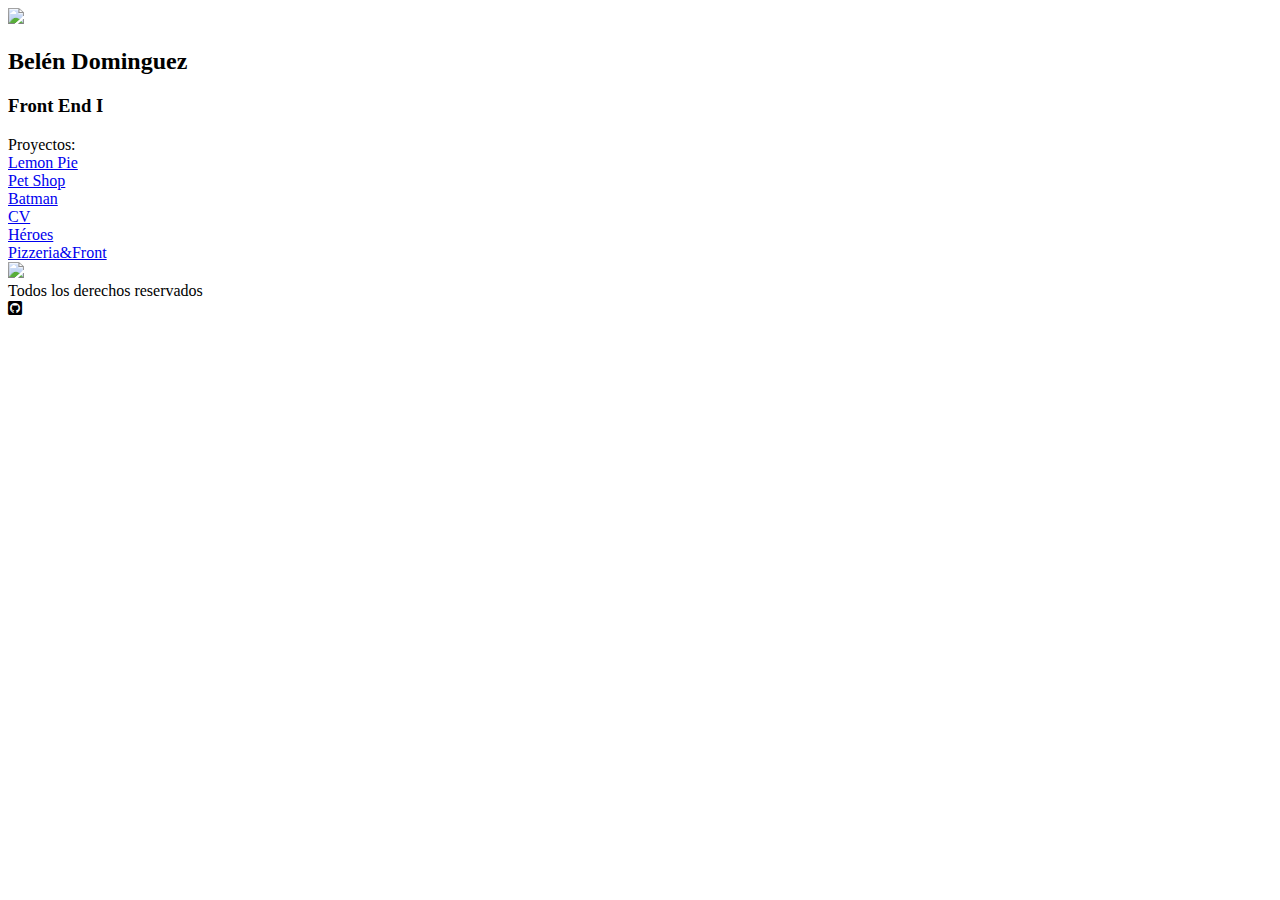
==== index.html @ b4b9aad3 "Actualizando" ====
<!DOCTYPE html>
<html lang="es">
<head>
    <meta charset="UTF-8">
    <meta http-equiv="X-UA-Compatible" content="IE=edge">
    <meta name="viewport" content="width=device-width, initial-scale=1.0">
    <title>Belén Dominguez</title>
    <link rel="preconnect" href="https://fonts.googleapis.com">
    <link rel="preconnect" href="https://fonts.gstatic.com" crossorigin>
    <link href="https://fonts.googleapis.com/css2?family=Roboto:wght@300;400;500&display=swap" rel="stylesheet">
    <link href="https://cdnjs.cloudflare.com/ajax/libs/font-awesome/5.15.3/css/all.min.css" rel="stylesheet">
    <link href="./css/style.css" rel="stylesheet">
</head>
<body>

<main>
    <section class="perfil">
        <img class="fotoPerfil" src="./img/fotoperfil.jpeg">
        <div class="descripcion">
            <h2>Belén Dominguez</h2>
            <h3>Front End I</h3>
        </div>
    </section>
    <section class="proyects">
        <div class="container">
            <div class="archivos">
                <div class="titulo">Proyectos:</div>
                <div class="boton"><a href="pages/clase5_lemonPie/lemon-pie.html">Lemon Pie</a></div>
                <div class="boton"><a href="pages/clase6_petShop/index.html">Pet Shop</a></div>
                <div class="boton"><a href="pages/clase7_cvBatman/index.html">Batman</a></div>
                <div class="boton"><a href="pages/clase8_cvPersonal/index..html">CV</a></div>
                <div class="boton"><a href="pages/clase9_cardsHeroes/index.html">Héroes</a></div>
                <div class="boton"><a href="pages/clase10_pizza/index.html">Pizzeria&Front</a></div>
            </div>
            <img class="decoration" src="./img/programadora.jpg">
        </div>
    </section>

</main>
<footer>
    <div>Todos los derechos reservados</div>
    <a href="https://github.com/beludominguez"></a><i class="fab fa-github-square"></i>
</footer>
</body>
</html>
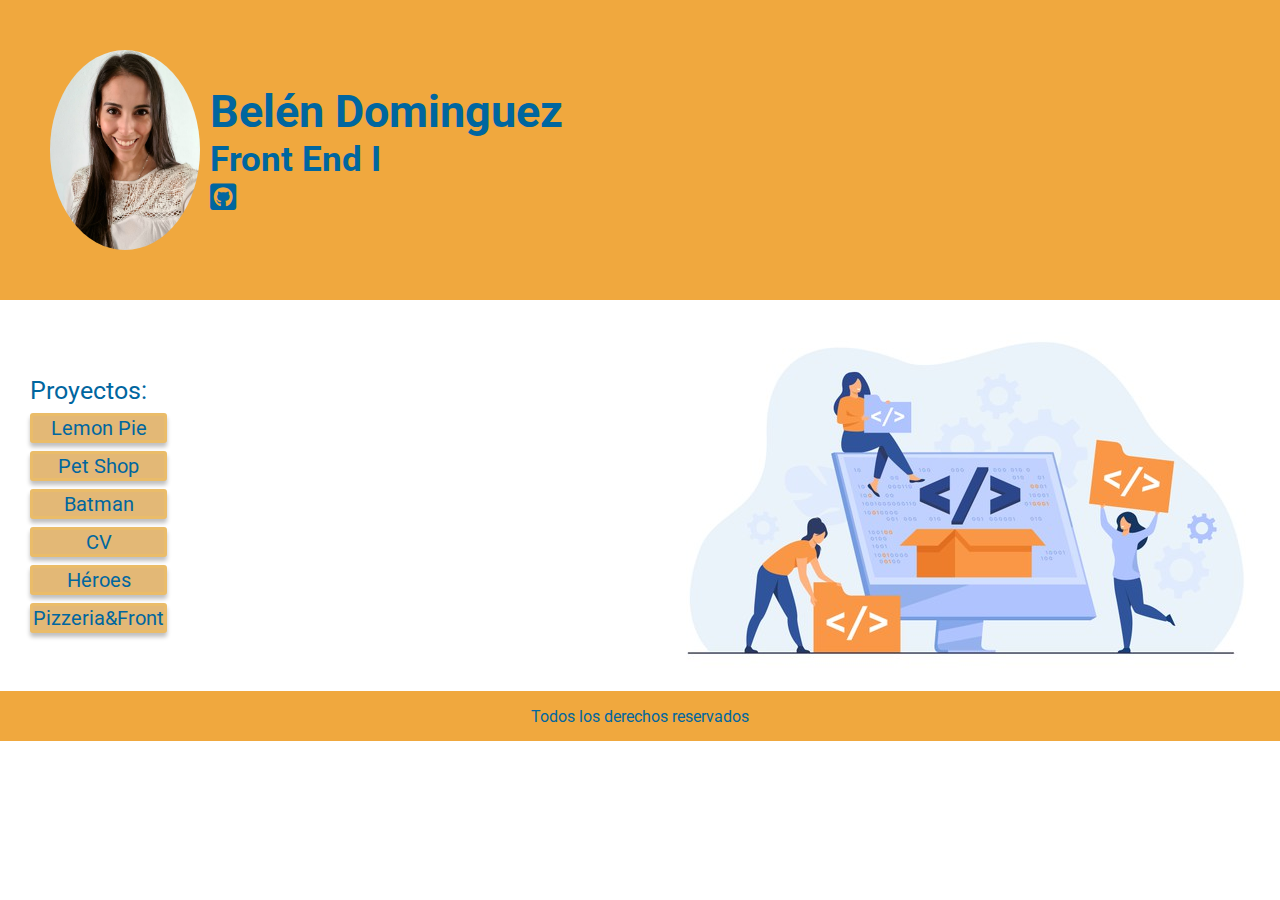
==== commit 4003bfd9: "Portfolio" ====
--- a/index.html
+++ b/index.html
@@ -9,7 +9,7 @@
     <link rel="preconnect" href="https://fonts.gstatic.com" crossorigin>
     <link href="https://fonts.googleapis.com/css2?family=Roboto:wght@300;400;500&display=swap" rel="stylesheet">
     <link href="https://cdnjs.cloudflare.com/ajax/libs/font-awesome/5.15.3/css/all.min.css" rel="stylesheet">
-    <link href="./css/style.css" rel="stylesheet">
+    <link href="css/style.css" rel="stylesheet">
 </head>
 <body>
 
@@ -19,18 +19,19 @@
         <div class="descripcion">
             <h2>Belén Dominguez</h2>
             <h3>Front End I</h3>
+            <a href="https://github.com/beludominguez"></a><i class="fab fa-github-square"></i>
         </div>
     </section>
     <section class="proyects">
         <div class="container">
             <div class="archivos">
                 <div class="titulo">Proyectos:</div>
-                <div class="boton"><a href="pages/clase5_lemonPie/lemon-pie.html">Lemon Pie</a></div>
-                <div class="boton"><a href="pages/clase6_petShop/index.html">Pet Shop</a></div>
-                <div class="boton"><a href="pages/clase7_cvBatman/index.html">Batman</a></div>
-                <div class="boton"><a href="pages/clase8_cvPersonal/index..html">CV</a></div>
-                <div class="boton"><a href="pages/clase9_cardsHeroes/index.html">Héroes</a></div>
-                <div class="boton"><a href="pages/clase10_pizza/index.html">Pizzeria&Front</a></div>
+                <div class="boton"><a href="portfolio/pages/clase5_lemonPie/lemon-pie.html">Lemon Pie</a></div>
+                <div class="boton"><a href="portfolio/pages/clase6_petShop/index.html">Pet Shop</a></div>
+                <div class="boton"><a href="portfolio/pages/clase7_cvBatman/index.html">Batman</a></div>
+                <div class="boton"><a href="portfolio/pages/clase8_cvPersonal/index..html">CV</a></div>
+                <div class="boton"><a href="portfolio/pages/clase9_cardsHeroes/index.html">Héroes</a></div>
+                <div class="boton"><a href="portfolio/pages/clase10_pizza/index.html">Pizzeria&Front</a></div>
             </div>
             <img class="decoration" src="./img/programadora.jpg">
         </div>
@@ -39,7 +40,6 @@
 </main>
 <footer>
     <div>Todos los derechos reservados</div>
-    <a href="https://github.com/beludominguez"></a><i class="fab fa-github-square"></i>
 </footer>
 </body>
 </html>--- a/css/style.css
+++ b/css/style.css
@@ -0,0 +1,81 @@
+* {
+    margin: 0;
+    padding: 0;
+    box-sizing: border-box;
+    text-decoration: none;
+}
+
+body {
+    font-family: Roboto, sans-serif;
+    height: 100vh;
+
+}
+
+.fotoPerfil {
+    height: 200px;
+    border-radius: 50%;
+}
+
+.perfil {
+    display: flex;
+    justify-content: flex-start;
+    align-items: center;
+    padding: 50px;
+    background-color: #F0A83E;
+}
+
+.descripcion {
+    font-size: 30px;
+    color: #00669F;
+    margin-left: 10px;
+}
+
+
+.container {
+    display: flex;
+    align-items: center;
+    justify-content: space-between;
+}
+
+.titulo {
+    font-family: Roboto, sans-serif;
+    font-size: 25px;
+    color: #00669F;
+}
+
+.archivos {
+    display: flex;
+    flex-direction: column;
+    justify-content: space-around;
+    height: 300px;
+    padding: 30px;
+
+}
+
+.archivos div a {
+    color: #00669F;
+}
+
+.boton {
+    height: 50px;
+    border: 3px solid #eabc69;
+    border-radius: 3px;
+    box-shadow: 0 4px 4px rgba(0, 0, 0, 0.25);
+    background-color: #e3b876;
+    color: #00669F;
+    font-size: 20px;
+    text-align: center;
+    margin-top: 8px;
+}
+
+/* FOOTER*/
+
+footer {
+    background-color: #F0A83E;
+    color: #00669F;
+    height: 50px;
+    display: flex;
+    justify-content: space-evenly;
+    align-items: center;
+}
+
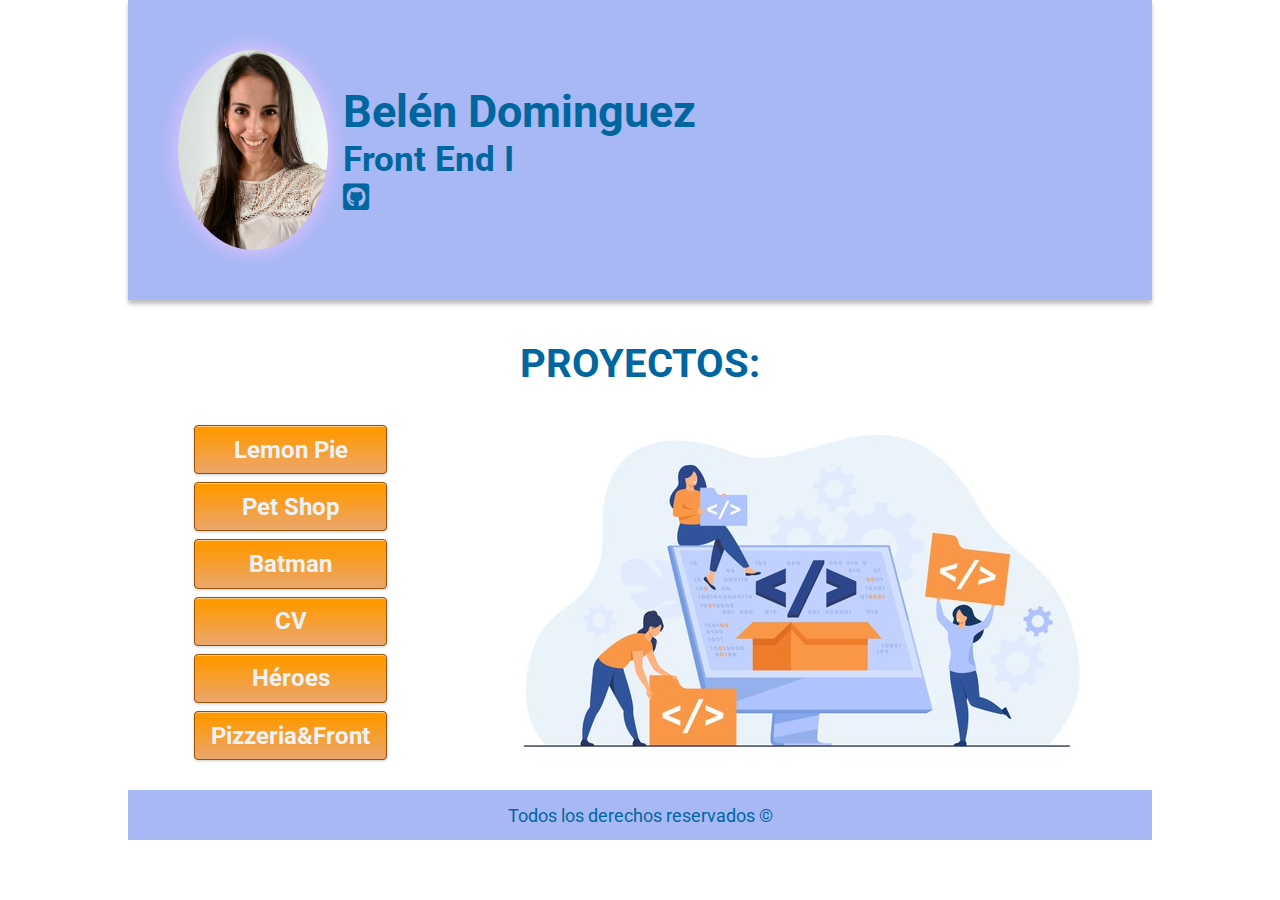
==== commit 965aedfc: "reload" ====
--- a/index.html
+++ b/index.html
@@ -23,9 +23,9 @@
         </div>
     </section>
     <section class="proyects">
+        <div class="titulo">Proyectos:</div>
         <div class="container">
             <div class="archivos">
-                <div class="titulo">Proyectos:</div>
                 <div class="boton"><a href="portfolio/pages/clase5_lemonPie/lemon-pie.html">Lemon Pie</a></div>
                 <div class="boton"><a href="portfolio/pages/clase6_petShop/index.html">Pet Shop</a></div>
                 <div class="boton"><a href="portfolio/pages/clase7_cvBatman/index.html">Batman</a></div>
@@ -39,7 +39,7 @@
 
 </main>
 <footer>
-    <div>Todos los derechos reservados</div>
+    <div>Todos los derechos reservados ©</div>
 </footer>
 </body>
 </html>--- a/css/style.css
+++ b/css/style.css
@@ -8,12 +8,15 @@
 body {
     font-family: Roboto, sans-serif;
     height: 100vh;
+    width: 80%;
+    margin: auto;
 
 }
 
 .fotoPerfil {
     height: 200px;
     border-radius: 50%;
+    box-shadow: 0 0 15px 5px #d5bffc;
 }
 
 .perfil {
@@ -21,49 +24,59 @@
     justify-content: flex-start;
     align-items: center;
     padding: 50px;
-    background-color: #F0A83E;
+    background-color: #a8b8f5;
+    box-shadow: 0 4px 4px rgba(0, 0, 0, 0.25);;
 }
 
 .descripcion {
     font-size: 30px;
     color: #00669F;
-    margin-left: 10px;
+    margin-left: 15px;
 }
 
 
 .container {
     display: flex;
     align-items: center;
-    justify-content: space-between;
+    justify-content: space-around;
 }
 
 .titulo {
     font-family: Roboto, sans-serif;
-    font-size: 25px;
+    font-size: 40px;
+    font-weight: bold;
     color: #00669F;
+    display: flex;
+    justify-content: center;
+    align-items: center;
+    margin-top: 40px;
+    text-transform: uppercase;
 }
 
 .archivos {
     display: flex;
     flex-direction: column;
     justify-content: space-around;
-    height: 300px;
     padding: 30px;
 
 }
 
 .archivos div a {
-    color: #00669F;
+    color: #eef2f5;
+    font-weight: bold;
 }
 
 .boton {
-    height: 50px;
-    border: 3px solid #eabc69;
-    border-radius: 3px;
-    box-shadow: 0 4px 4px rgba(0, 0, 0, 0.25);
-    background-color: #e3b876;
-    color: #00669F;
-    font-size: 20px;
+    padding: .6rem 1rem;
+    border: 1px solid #995309;
+    border-radius: 4px;
+    background-color: #d9750b;
+    color: #fff;
+    font-size: 1.5rem;
+    box-shadow: 0 1px 0 rgba(255,255,255,.5) inset,
+    0 1px 3px rgba(0,0,0,.2);
+    background-image: -webkit-gradient(linear,left top,left bottom,color-stop(10%,#f90),to(#d9833a));
+    background-image: linear-gradient(#f90 10%, #eaa66d 100%);
     text-align: center;
     margin-top: 8px;
 }
@@ -71,11 +84,12 @@
 /* FOOTER*/
 
 footer {
-    background-color: #F0A83E;
+    background-color:  #a8b8f5;
     color: #00669F;
     height: 50px;
     display: flex;
-    justify-content: space-evenly;
     align-items: center;
+    justify-content: center;
+    font-size: 18px;
 }
 
